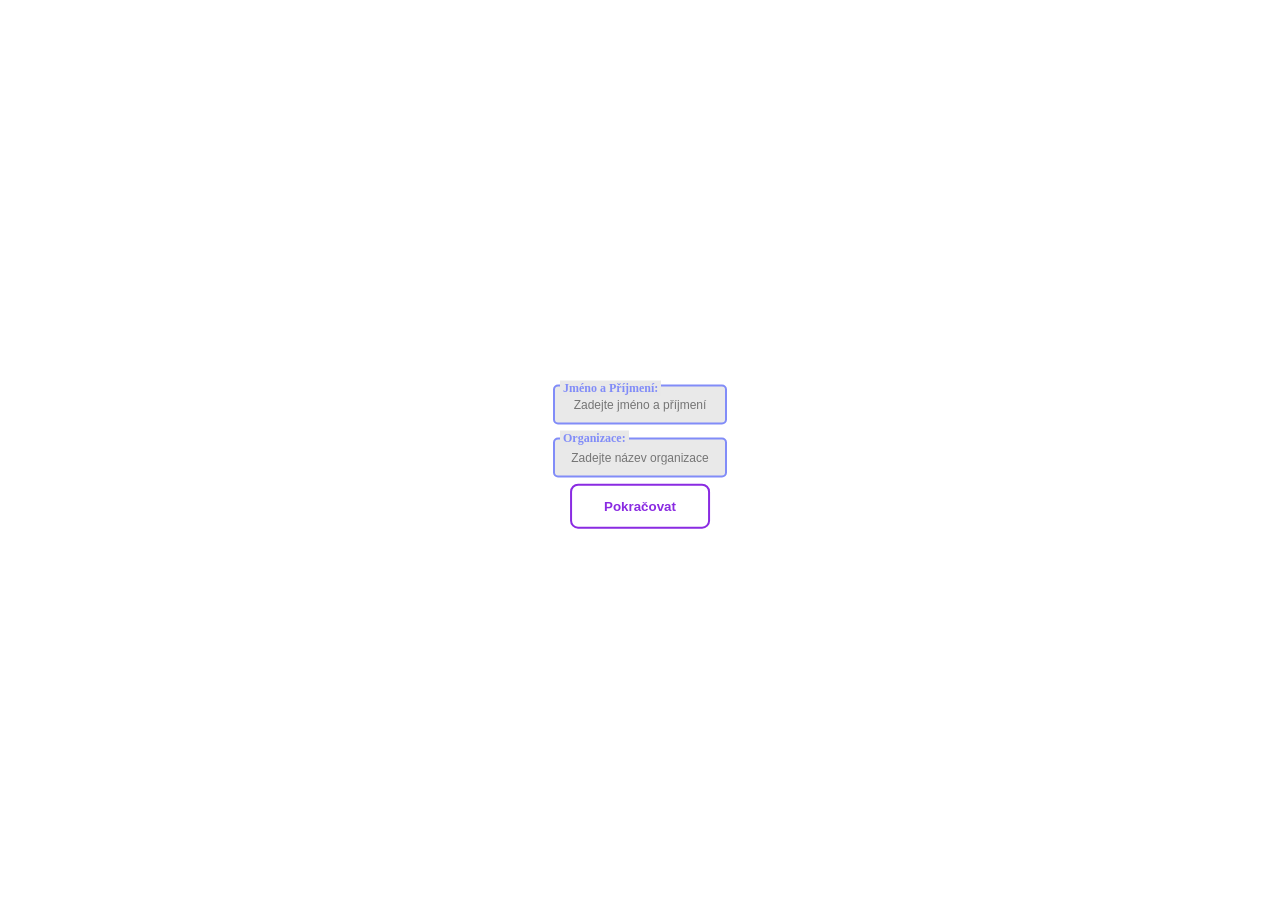
==== index.html @ 834f9667 "Nahraní webu" ====
<!DOCTYPE html>
<html>
<head>
    <meta charset="utf-8">
    <meta http-equiv="Content-Type" content="text/html; charset=utf-8">
    <link rel="stylesheet" href="style.css">
</head>
<title>Hlasování o sportovci roku Libereckého kraje</title>

<body>
    <div id="prihlaseni">
        <form id="loginForm">
            <div class="name">
                <label for="nameInput" class="text">Jméno a Příjmení:</label>
                <input type="text" required class="input" id="nameInput" name="fullname" value="" placeholder="Zadejte jméno a příjmení">
            </div>
            <div class="organization">
                <label for="orgInput" class="text">Organizace:</label> 
                <input type="text" required class="input" id="orgInput" name="organization" value="" placeholder="Zadejte název organizace">
            </div>
            <div class="enter">
            <button id="button1" type="submit">Pokračovat</button>
            </div>
        </form>
    </div>
<script src="style.js"></script>
</body>
</html>
---- style.css ----
.name {
    left: 50%;
    top: 50%;
    margin-top: -3.3rem;
    transform: translateX(-50%) translateY(-50%);
    display: flex;
    flex-direction: column;
    width: fit-content;
    position: absolute;
    max-width: 240px;
  }
  
  .name label.text {
    font-size: 0.75rem;
    color: #818CF8;
    font-weight: 700;
    position: relative;
    top: 0.7rem;
    margin: 0 0 0 7px;
    padding: 0 3px;
    background: #e8e8e8;
    width: fit-content;
  }
  
  .name input[type=text].input {
    padding: 11px 10px;
    font-size: 0.75rem;
    border: 2px #818CF8 solid;
    border-radius: 5px;
    background: #e9e9e9;
    text-align: center;
  }
  
  .name input[type=text].input:focus {
    outline: none;

  }

.organization {
    left: 50%;
    top: 50%;
    transform: translateX(-50%) translateY(-50%);
    display: flex;
    flex-direction: column;
    width: fit-content;
    position: absolute;
    max-width: 240px;;
  }
  
  .organization label.text {
    font-size: 0.75rem;
    color: #818CF8;
    font-weight: 700;
    position: relative;
    top: 0.5rem;
    margin: 0 0 0 7px;
    padding: 0 3px;
    background: #e8e8e8;
    width: fit-content;
  }
  
  .organization input[type=text].input {
    padding: 11px 10px;
    font-size: 0.75rem;
    border: 2px #818CF8 solid;
    border-radius: 5px;
    background: #e9e9e9;
    text-align: center;
  }
  
  .organization input[type=text].input:focus {
    outline: none;
  }



.enter {
    display: flex;
    justify-content: center; 
    align-items: center;
    flex-direction: column;
    position: absolute;
    left: 50%;
    top: 50%;
    transform: translateX(-50%) translateY(-50%);
    width: fit-content;
    max-width: 350px;
    margin-top: 3.5rem;

   }
  .enter button {
    padding: 0.8rem 2rem;
    font-weight: 700;
    background: rgb(255, 255, 255);
    color: blueviolet;
    border-radius: .5rem;
    border-bottom: 2px solid blueviolet;
    border-right: 2px solid blueviolet;
    border-top: 2px solid blueviolet;
    border-left: 2px solid blueviolet;
    transition-duration: 1s;
    transition-property: border-top, 
       border-left, 
       border-bottom,
       border-right,
       box-shadow;
  }

  .enter button:hover {
    border-top: 2px solid blueviolet;
    border-left: 2px solid blueviolet;
    border-bottom: 2px solid rgb(238, 103, 238);
    border-right: 2px solid rgb(238, 103, 238);
    box-shadow: rgba(240, 46, 170, 0.4) 5px 5px, rgba(240, 46, 170, 0.3) 10px 10px, rgba(240, 46, 170, 0.2) 10px 20px;
  }




.select-sportovec {
    border-radius: .5rem;
    border: 2px solid blueviolet;
    background: #fff;
    color: blueviolet;
    font-weight: 700;
    padding: 0.7rem 1.2rem;
    font-size: 1rem;
    transition: border-color 0.3s, box-shadow 0.3s;
    outline: none;
    margin-bottom: 0.7rem;
}

.selects-wrapper {
    display: flex;
    flex-direction: column;
    align-items: center;
    gap: 1.2rem;
    margin-bottom: 2rem;
    width: 100%;
  }
  .selects-wrapper > div {
    width: 100%;
    max-width: 350px;
    display: flex;
    flex-direction: column;
    align-items: center;
  }

.select-row {
    display: flex;
    flex-direction: column;
    align-items: flex-start;
    width: 100%;
    max-width: 350px;
    margin: 0 auto;
  }

  .select-row label {
    font-size: 1rem;
    color: blueviolet;
    font-weight: 700;
    margin-bottom: 0.3rem;
    background: none;
    padding: 0;
    position: static;
    width: 100%;
    text-align: left;
  }

  .select-row select {
    width: 100%;
    min-width: 200px;
    max-width: 350px;
    margin: 0 auto;
  }

.select-sportovec:focus {
    border-color: rgb(238, 103, 238);
    box-shadow: 0 0 10px rgba(240, 46, 170, 0.2);
}


h2 {
    text-align: center;
    color: blueviolet;
    margin-bottom: 1.5rem;
    margin-top: 2rem;
    font-weight: 700;
    border-bottom: 2px solid blueviolet;
    border-radius: .5rem .5rem 0 0;
    background: #fff;
    padding: 0.7rem 1.2rem;
    letter-spacing: 1px;
}

.nadpis {
    width: 100%;
    display: flex;
    justify-content: center;
    margin-bottom: 1rem;} 

  .nadpis label.info {
    text-align: center;
    display: block;
    width: 100%;
    color: blueviolet;
    font-weight: 700;
    font-size: 1rem;
    margin: 0 auto 1rem auto;
    letter-spacing: 0.5px;
  }

.submit {
    display: flex;
    justify-content: center;
    margin-top: 2rem;
    position: static; }
    
  .submit button {
    padding: 0.7rem 1.2rem;
    font-weight: 700;
    background: rgb(255, 255, 255);
    color: blueviolet;
    border-radius: .5rem;
    border-bottom: 2px solid blueviolet;
    border-right: 2px solid blueviolet;
    border-top: 2px solid blueviolet;
    border-left: 2px solid blueviolet;
    transition-duration: 1s;
    transition-property: border-top, 
       border-left, 
       border-bottom,
       border-right,
       box-shadow;
}
    .submit button:hover {
    border-top: 2px solid blueviolet;
    border-left: 2px solid blueviolet;
    border-bottom: 2px solid rgb(238, 103, 238);
    border-right: 2px solid rgb(238, 103, 238);
    box-shadow: rgba(240, 46, 170, 0.4) 5px 5px, rgba(240, 46, 170, 0.3) 10px 10px, rgba(240, 46, 170, 0.2) 10px 20px;
}
  .submit button:focus {
    outline: none;
    box-shadow: rgba(240, 46, 170, 0.4) 5px 5px, rgba(240, 46, 170, 0.3) 10px 10px, rgba(240, 46, 170, 0.2) 10px 20px;
}

.summary-row {
    color: blueviolet;
    display: flex;
    justify-content: center;
    margin-top: 2rem;
    position: static; }

  .summary-list {
    text-align: left;
    margin: 0.5rem auto 1.5rem auto;
    display: inline-block;
    color: blueviolet;
    font-weight: 700;
    font-size: 1rem;
    padding-left: 1.2rem;
  }
.submit {
    display: flex;
    justify-content: center;
    margin-top: 2rem;
    position: static; }
    
.submit button {
    padding: 0.7rem 1.2rem;
    font-weight: 700;
    background: rgb(255, 255, 255);
    color: blueviolet;
    border-radius: .5rem;
    border-bottom: 2px solid blueviolet;
    border-right: 2px solid blueviolet;
    border-top: 2px solid blueviolet;
    border-left: 2px solid blueviolet;
    transition-duration: 1s;
    transition-property: border-top, 
       border-left, 
       border-bottom,
       border-right,
       box-shadow;
}
.submit button:hover {
    border-top: 2px solid blueviolet;
    border-left: 2px solid blueviolet;
    border-bottom: 2px solid rgb(238, 103, 238);
    border-right: 2px solid rgb(238, 103, 238);
    box-shadow: rgba(240, 46, 170, 0.4) 5px 5px, rgba(240, 46, 170, 0.3) 10px 10px, rgba(240, 46, 170, 0.2) 10px 20px;
}
.submit button:focus {
    outline: none;
    box-shadow: rgba(240, 46, 170, 0.4) 5px 5px, rgba(240, 46, 170, 0.3) 10px 10px, rgba(240, 46, 170, 0.2) 10px 20px;
}
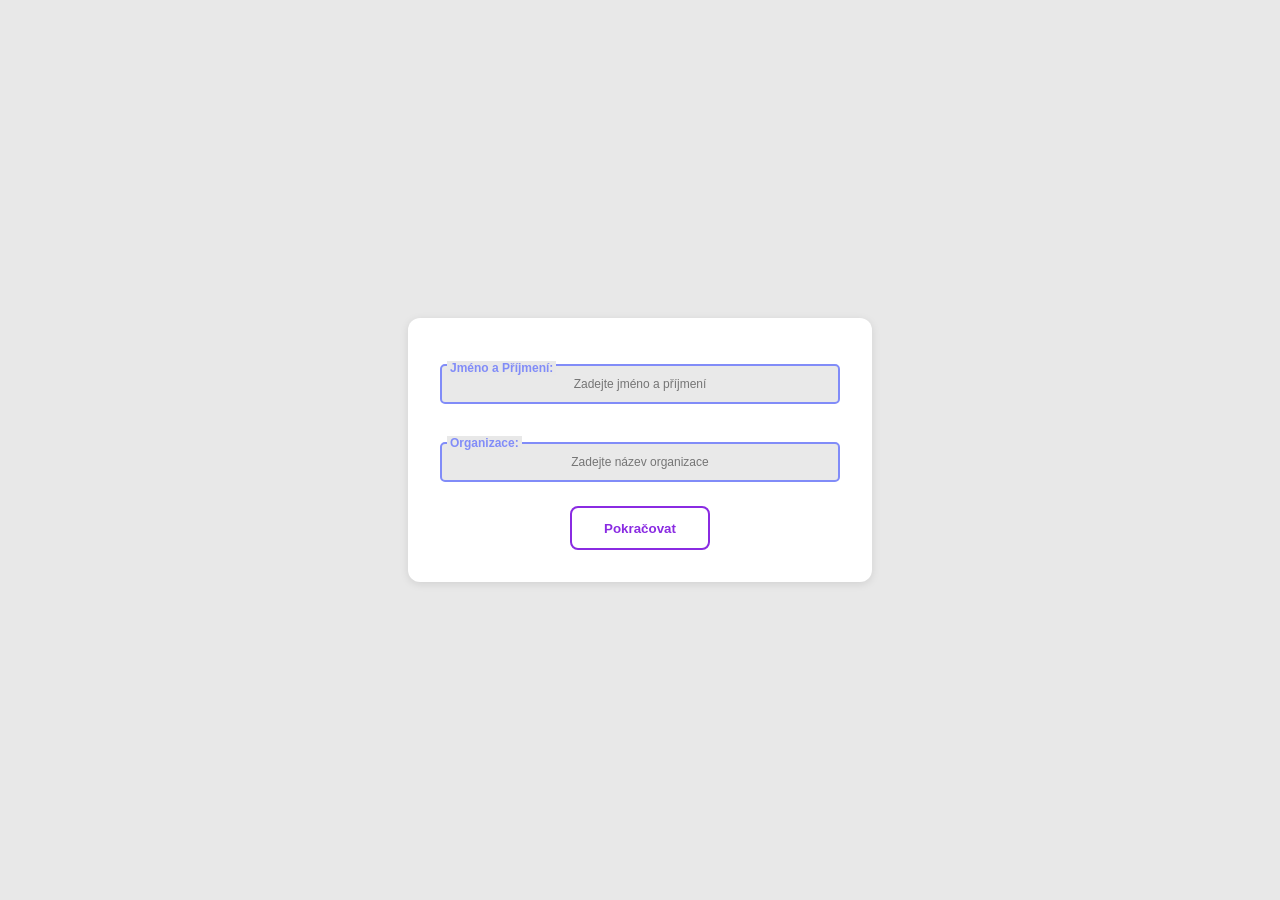
==== commit 2ef4a487: "Phone Respondence + Individual Athlete Club" ====
--- a/index.html
+++ b/index.html
@@ -3,6 +3,7 @@
 <head>
     <meta charset="utf-8">
     <meta http-equiv="Content-Type" content="text/html; charset=utf-8">
+    <meta name="viewport" content="width=device-width, initial-scale=1.0">
     <link rel="stylesheet" href="style.css">
 </head>
 <title>Hlasování o sportovci roku Libereckého kraje</title>
--- a/style.css
+++ b/style.css
@@ -1,13 +1,42 @@
+body {
+    margin: 0;
+    padding: 0;
+    font-family: Arial, sans-serif;
+    display: flex;
+    flex-direction: column;
+    background: #e8e8e8;
+}
+
+#prihlaseni {
+    display: flex;
+    justify-content: center;
+    align-items: center;
+    min-height: 100vh;
+    width: 100%;
+    padding: 1rem;
+    box-sizing: border-box;
+}
+
+#loginForm {
+    display: flex;
+    flex-direction: column;
+    gap: 1.5rem;
+    width: 100%;
+    max-width: 400px;
+    padding: 2rem;
+    background: white;
+    border-radius: 0.75rem;
+    box-shadow: 0 2px 8px rgba(0, 0, 0, 0.1);
+}
+
 .name {
-    left: 50%;
-    top: 50%;
-    margin-top: -3.3rem;
-    transform: translateX(-50%) translateY(-50%);
-    display: flex;
-    flex-direction: column;
-    width: fit-content;
-    position: absolute;
-    max-width: 240px;
+    display: flex;
+    flex-direction: column;
+    width: 100%;
+    position: static;
+    margin: 0;
+    transform: none;
+    max-width: none;
   }
   
   .name label.text {
@@ -22,13 +51,15 @@
     width: fit-content;
   }
   
-  .name input[type=text].input {
+.name input[type=text].input {
     padding: 11px 10px;
     font-size: 0.75rem;
     border: 2px #818CF8 solid;
     border-radius: 5px;
     background: #e9e9e9;
     text-align: center;
+    width: 100%;
+    box-sizing: border-box;
   }
   
   .name input[type=text].input:focus {
@@ -37,14 +68,13 @@
   }
 
 .organization {
-    left: 50%;
-    top: 50%;
-    transform: translateX(-50%) translateY(-50%);
-    display: flex;
-    flex-direction: column;
-    width: fit-content;
-    position: absolute;
-    max-width: 240px;;
+    display: flex;
+    flex-direction: column;
+    width: 100%;
+    position: static;
+    margin: 0;
+    transform: none;
+    max-width: none;
   }
   
   .organization label.text {
@@ -66,6 +96,8 @@
     border-radius: 5px;
     background: #e9e9e9;
     text-align: center;
+    width: 100%;
+    box-sizing: border-box;
   }
   
   .organization input[type=text].input:focus {
@@ -79,14 +111,10 @@
     justify-content: center; 
     align-items: center;
     flex-direction: column;
-    position: absolute;
-    left: 50%;
-    top: 50%;
-    transform: translateX(-50%) translateY(-50%);
-    width: fit-content;
-    max-width: 350px;
-    margin-top: 3.5rem;
-
+    position: static;
+    width: 100%;
+    max-width: none;
+    margin: 0;
    }
   .enter button {
     padding: 0.8rem 2rem;
@@ -184,13 +212,17 @@
     text-align: center;
     color: blueviolet;
     margin-bottom: 1.5rem;
-    margin-top: 2rem;
+    margin-top: 0;
     font-weight: 700;
     border-bottom: 2px solid blueviolet;
-    border-radius: .5rem .5rem 0 0;
+    border-radius: 0;
     background: #fff;
-    padding: 0.7rem 1.2rem;
+    padding: 1rem 1.2rem;
     letter-spacing: 1px;
+    position: sticky;
+    top: 0;
+    z-index: 100;
+    box-shadow: 0 2px 4px rgba(0, 0, 0, 0.1);
 }
 
 .nadpis {
@@ -245,22 +277,193 @@
     box-shadow: rgba(240, 46, 170, 0.4) 5px 5px, rgba(240, 46, 170, 0.3) 10px 10px, rgba(240, 46, 170, 0.2) 10px 20px;
 }
 
-.summary-row {
-    color: blueviolet;
-    display: flex;
-    justify-content: center;
-    margin-top: 2rem;
-    position: static; }
-
-  .summary-list {
-    text-align: left;
-    margin: 0.5rem auto 1.5rem auto;
-    display: inline-block;
-    color: blueviolet;
-    font-weight: 700;
-    font-size: 1rem;
-    padding-left: 1.2rem;
-  }
+/* CSS pro formuláře na hlasovacích stránkách */
+form:not(#loginForm) {
+    width: 100%;
+    max-width: 600px;
+    padding: 1rem;
+    margin: 0 auto;
+    box-sizing: border-box;
+}
+
+/* ===== RESPONZIVNÍ DESIGN PRO MOBILNÍ ZAŘÍZENÍ ===== */
+
+/* Tablety a menší obrazovky (max-width: 768px) */
+@media (max-width: 768px) {
+    body {
+        padding: 0.5rem;
+    }
+    
+    #loginForm {
+        gap: 1rem;
+        padding: 1.5rem;
+        max-width: 100%;
+    }
+    
+    .name label.text,
+    .organization label.text {
+        font-size: 0.7rem;
+    }
+    
+    .name input[type=text].input,
+    .organization input[type=text].input {
+        font-size: 0.85rem;
+        padding: 10px 8px;
+    }
+    
+    .enter button {
+        padding: 0.7rem 1.5rem;
+        font-size: 0.95rem;
+    }
+    
+    h2 {
+        font-size: 1.2rem;
+        padding: 0.8rem 1rem;
+        margin-top: 0;
+        margin-bottom: 1rem;
+    }
+    
+    .nadpis label.info {
+        font-size: 0.95rem;
+        margin-bottom: 0.8rem;
+    }
+    
+    .select-row {
+        max-width: 100%;
+    }
+    
+    .select-row label {
+        font-size: 0.95rem;
+    }
+    
+    .select-sportovec {
+        font-size: 0.9rem;
+        padding: 0.6rem 1rem;
+        max-width: 100%;
+    }
+    
+    .selects-wrapper > div {
+        max-width: 100%;
+    }
+    
+    .summary-list {
+        font-size: 0.95rem;
+        padding-left: 1rem;
+    }
+}
+
+/* Mobily - malé (max-width: 480px) */
+@media (max-width: 480px) {
+    body {
+        padding: 0.5rem;
+        min-height: auto;
+    }
+    
+    #prihlaseni {
+        padding: 0.5rem;
+    }
+    
+    #loginForm {
+        gap: 0.8rem;
+        padding: 1rem;
+        max-width: 100%;
+        border-radius: 0.5rem;
+    }
+    
+    .name,
+    .organization {
+        width: 100%;
+    }
+    
+    .name label.text,
+    .organization label.text {
+        font-size: 0.65rem;
+    }
+    
+    .name input[type=text].input,
+    .organization input[type=text].input {
+        font-size: 16px;
+        padding: 10px 8px;
+        width: 100%;
+    }
+    
+    .enter {
+        width: 100%;
+        margin-top: 0.5rem;
+    }
+    
+    .enter button {
+        padding: 0.6rem 1.2rem;
+        font-size: 0.9rem;
+        width: 100%;
+        max-width: 300px;
+    }
+    
+    h2 {
+        font-size: 1rem;
+        padding: 0.7rem 0.8rem;
+        margin-top: 0;
+        margin-bottom: 0.8rem;
+        letter-spacing: 0.5px;
+    }
+    
+    .nadpis {
+        margin-bottom: 0.8rem;
+    }
+    
+    .nadpis label.info {
+        font-size: 0.9rem;
+        margin-bottom: 0.6rem;
+    }
+    
+    .select-row {
+        max-width: 100%;
+        width: 100%;
+    }
+    
+    .select-row label {
+        font-size: 0.9rem;
+        margin-bottom: 0.3rem;
+    }
+    
+    .select-sportovec {
+        font-size: 0.85rem;
+        padding: 0.5rem 0.8rem;
+        margin-bottom: 0.6rem;
+        width: 100%;
+    }
+    
+    .selects-wrapper {
+        gap: 1rem;
+        margin-bottom: 1.5rem;
+    }
+    
+    .selects-wrapper > div {
+        max-width: 100%;
+        width: 100%;
+    }
+    
+    .submit {
+        margin-top: 1.5rem;
+    }
+    
+    .submit button {
+        padding: 0.6rem 1.2rem;
+        font-size: 0.9rem;
+        width: 100%;
+        max-width: 300px;
+    }
+    
+    .summary-row {
+        margin-top: 1.5rem;
+    }
+    
+    .summary-list {
+        font-size: 0.9rem;
+        padding-left: 1rem;
+        margin: 0.5rem auto 1rem auto;
+    }
+}
 .submit {
     display: flex;
     justify-content: center;
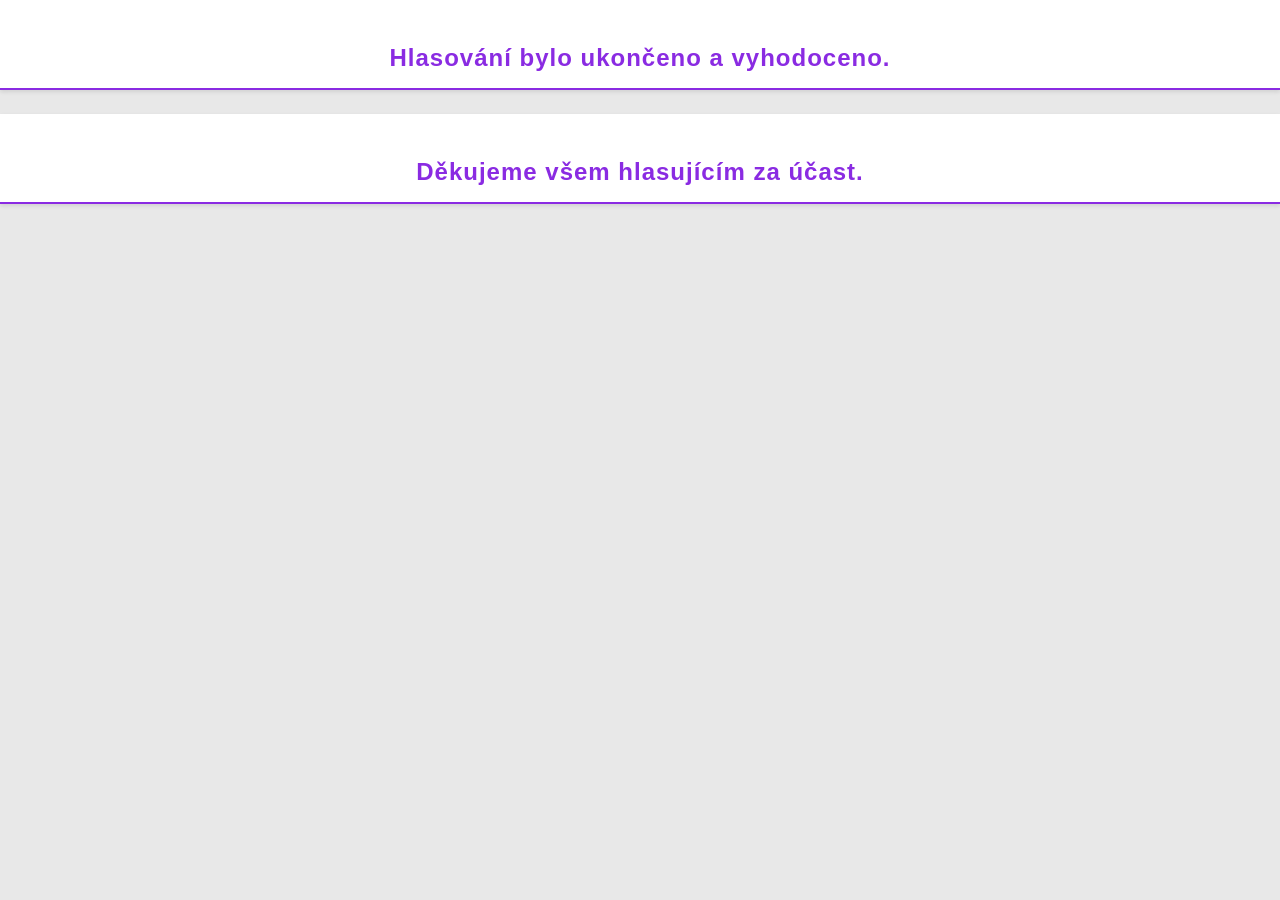
==== commit 50e7a895: "Ukončení hlasování" ====
--- a/index.html
+++ b/index.html
@@ -6,24 +6,9 @@
     <meta name="viewport" content="width=device-width, initial-scale=1.0">
     <link rel="stylesheet" href="style.css">
 </head>
-<title>Hlasování o sportovci roku Libereckého kraje</title>
-
+<title>Děkujeme za hlasovaní</title>
 <body>
-    <div id="prihlaseni">
-        <form id="loginForm">
-            <div class="name">
-                <label for="nameInput" class="text">Jméno a Příjmení:</label>
-                <input type="text" required class="input" id="nameInput" name="fullname" value="" placeholder="Zadejte jméno a příjmení">
-            </div>
-            <div class="organization">
-                <label for="orgInput" class="text">Organizace:</label> 
-                <input type="text" required class="input" id="orgInput" name="organization" value="" placeholder="Zadejte název organizace">
-            </div>
-            <div class="enter">
-            <button id="button1" type="submit">Pokračovat</button>
-            </div>
-        </form>
-    </div>
-<script src="style.js"></script>
+    <h2><br>Hlasování bylo ukončeno a vyhodoceno.<br></h2>
+       <h2><br>Děkujeme všem hlasujícím za účast.</h2>
 </body>
 </html>
